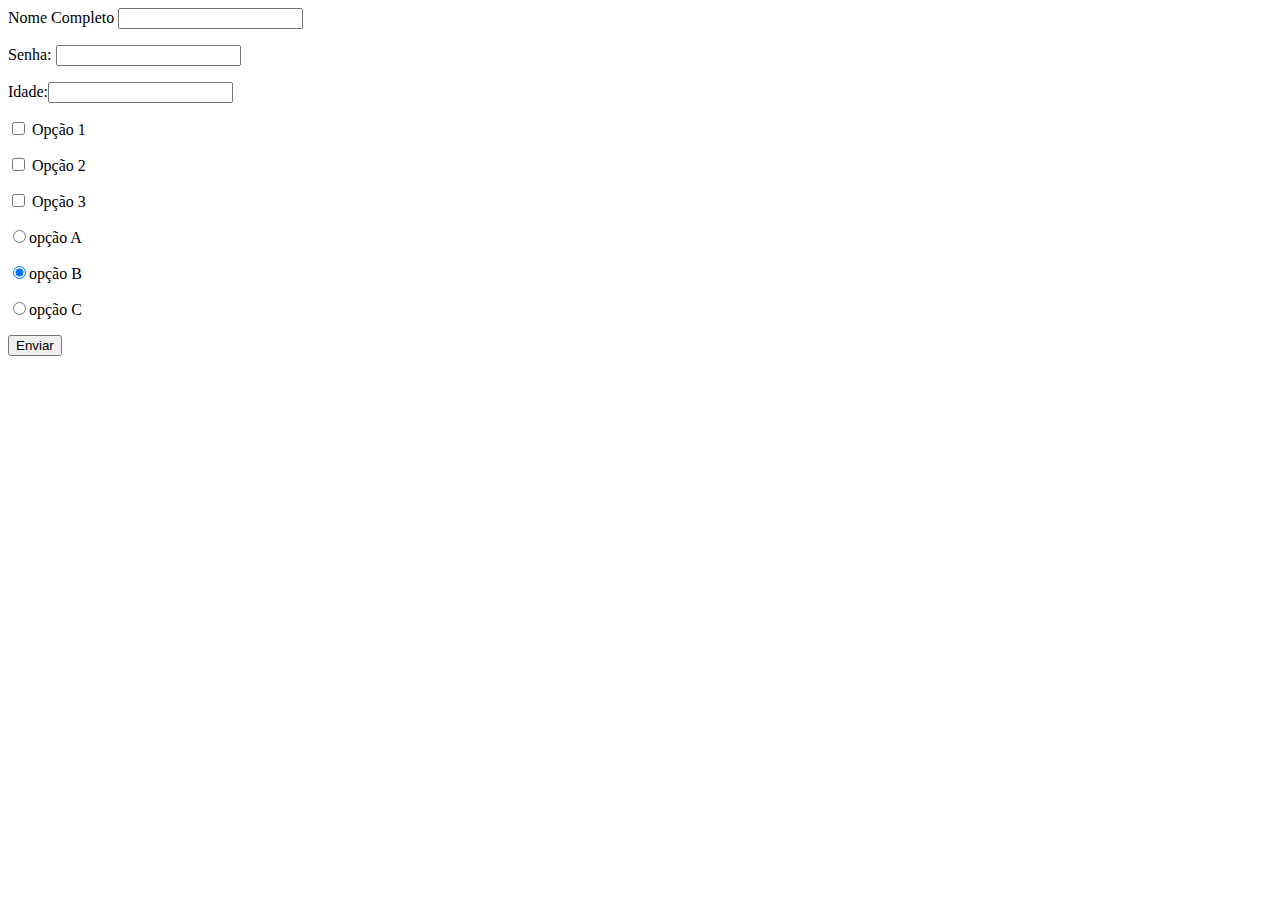
==== index.html @ 5370d050 "a" ====
<!DOCTYPE html>
<html>
<head>
    <meta charset='utf-8'>
    <meta http-equiv='X-UA-Compatible' content='IE=edge'>
    <title>Introdução formulario</title>
    <meta name='viewport' content='width=device-width, initial-scale=1'>
    <link rel='stylesheet' type='text/css' media='screen' href='main.css'>
    <script src='main.js'></script>
</head>
<body>
    <div class="container">
    <form action="page2.html">
        <div class="form-group">
           <label for="nome">Nome Completo</label>
           <input type="text" class="form-control" id="nome"name="nomecompleto" placebolder="Digite seu nome completo" required>
        </div>
        <p>Senha: <input type="password" class="campo" name="senha" placebolder="Digite sua senha"></p>
        <p>Idade:<input type="number" class="campo" name="idade" placebolder="Digite sua idade"></p>
        <p><input type="checkbox" name="numero" value="1"> Opção 1</p>
        <p><input type="checkbox" name="numero" value="2"> Opção 2</p>
        <p><input type="checkbox" name="numero" value="3"> Opção 3</p>
        <p><input type="radio" name="letra" value="A">opção A</p>
        <p><input type="radio" name="letra" value="B" checked>opção B</p>
        <p><input type="radio" name="letra" value="C">opção C</p>
        <p><input type="submit" value="Enviar"></p>
    </div>
    </form>
</body>
</html>
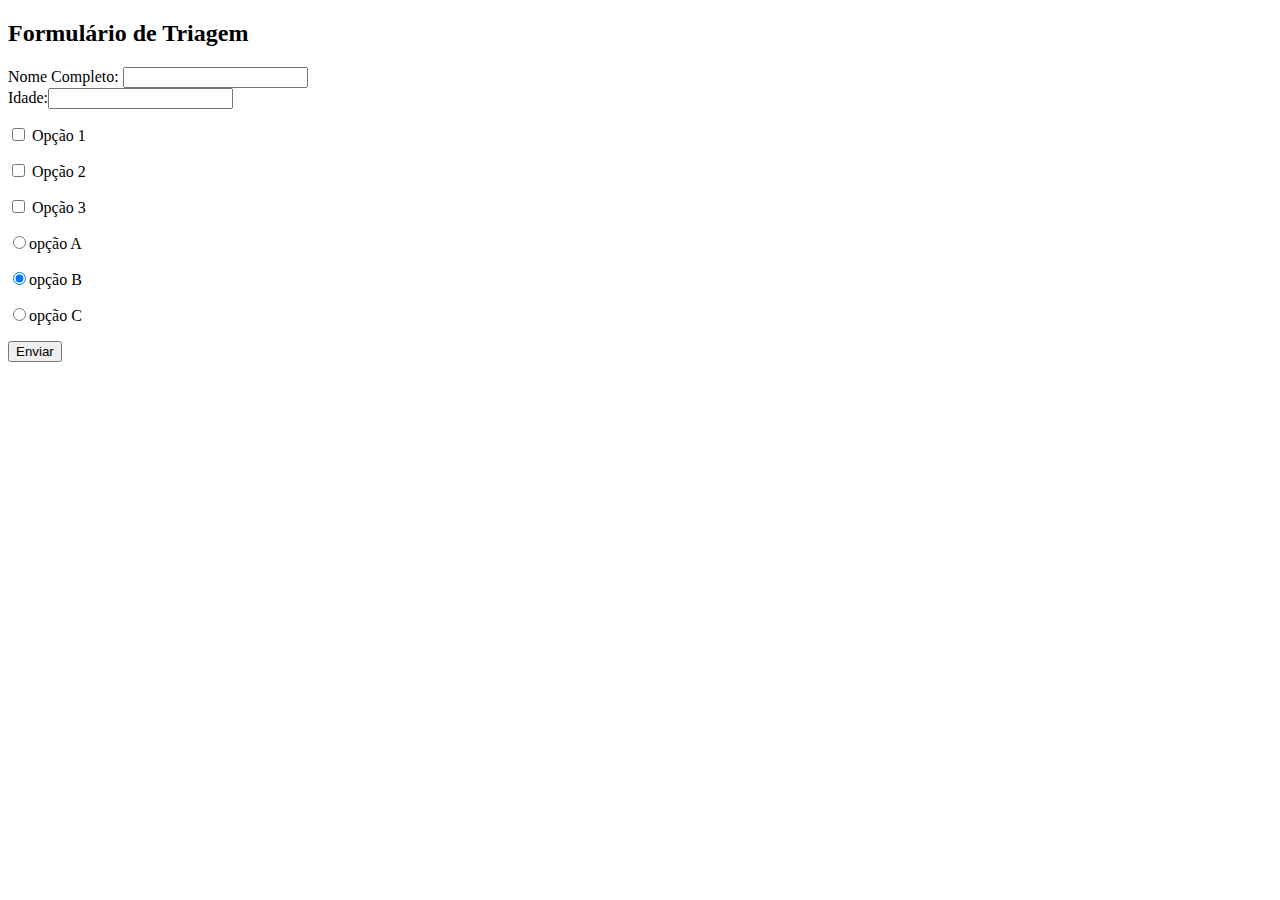
==== commit dc29794a: "a" ====
--- a/index.html
+++ b/index.html
@@ -10,13 +10,15 @@
 </head>
 <body>
     <div class="container">
+      <h2 class="mb-4">Formulário de Triagem</h2>
     <form action="page2.html">
         <div class="form-group">
-           <label for="nome">Nome Completo</label>
+           <label for="nome">Nome Completo:</label>
            <input type="text" class="form-control" id="nome"name="nomecompleto" placebolder="Digite seu nome completo" required>
         </div>
-        <p>Senha: <input type="password" class="campo" name="senha" placebolder="Digite sua senha"></p>
-        <p>Idade:<input type="number" class="campo" name="idade" placebolder="Digite sua idade"></p>
+        <div class="form-group">
+        <label for="nome">Idade:</label><input type="number" class="campo" name="idade" placebolder="Digite sua idade">
+        </div>
         <p><input type="checkbox" name="numero" value="1"> Opção 1</p>
         <p><input type="checkbox" name="numero" value="2"> Opção 2</p>
         <p><input type="checkbox" name="numero" value="3"> Opção 3</p>
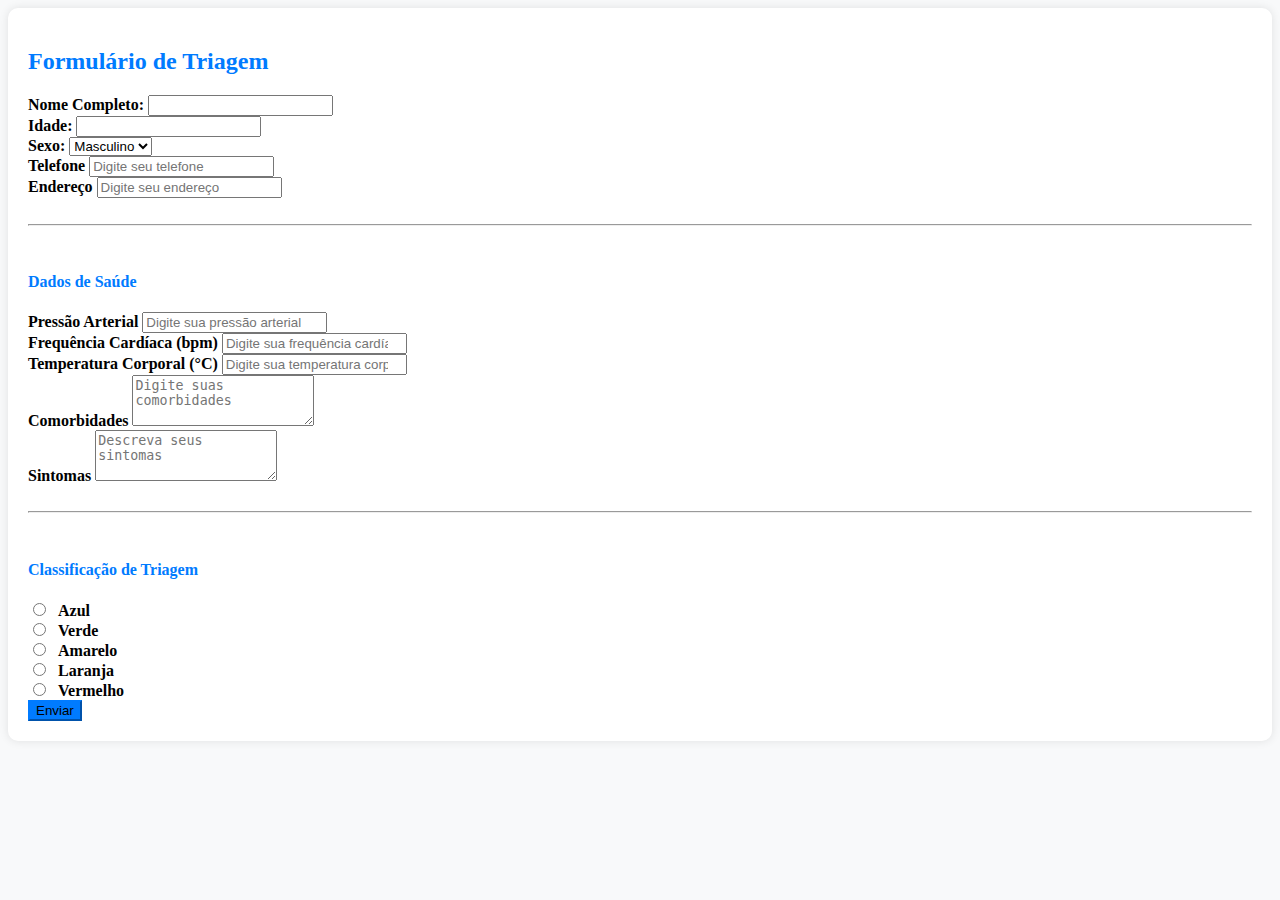
==== commit fb8cef20: "final" ====
--- a/index.html
+++ b/index.html
@@ -14,18 +14,87 @@
     <form action="page2.html">
         <div class="form-group">
            <label for="nome">Nome Completo:</label>
-           <input type="text" class="form-control" id="nome"name="nomecompleto" placebolder="Digite seu nome completo" required>
+           <input type="text" class="form-control" id="nome" name="nomecompleto" placebolder="Digite seu nome completo" required>
         </div>
         <div class="form-group">
-        <label for="nome">Idade:</label><input type="number" class="campo" name="idade" placebolder="Digite sua idade">
+        <label for="nome">Idade:</label>
+        <input type="number" class="form-control" id="idade" name="idade" placebolder="Digite sua idade">
         </div>
-        <p><input type="checkbox" name="numero" value="1"> Opção 1</p>
-        <p><input type="checkbox" name="numero" value="2"> Opção 2</p>
-        <p><input type="checkbox" name="numero" value="3"> Opção 3</p>
-        <p><input type="radio" name="letra" value="A">opção A</p>
-        <p><input type="radio" name="letra" value="B" checked>opção B</p>
-        <p><input type="radio" name="letra" value="C">opção C</p>
-        <p><input type="submit" value="Enviar"></p>
+        <div class="form-group">
+            <label for="sexo">Sexo:</label>
+            <select class="form-control" id="sexo">
+                <option>Masculino</option>
+                <option>Feminino</option>
+                <option>Outro</option>
+            </select>
+        </div>
+        <div class="form-group">
+            <label for="telefone">Telefone</label>
+            <input type="tel" class="form-control" id="telefone" placeholder="Digite seu telefone">
+        </div>
+        <div class="form-group">
+            <label for="endereco">Endereço</label>
+            <input type="text" class="form-control" id="endereco" placeholder="Digite seu endereço">
+        </div>
+        <br><hr><br>
+        <h4 class="mt-4">Dados de Saúde</h4>
+        <div class="form-group">
+            <label for="pressao">Pressão Arterial</label>
+            <input type="text" class="form-control" id="pressao" placeholder="Digite sua pressão arterial">
+        </div>
+        <div class="form-group">
+            <label for="frequencia">Frequência Cardíaca (bpm)</label>
+            <input type="number" class="form-control" id="frequencia" placeholder="Digite sua frequência cardíaca">
+        </div>
+        <div class="form-group">
+            <label for="temperatura">Temperatura Corporal (°C)</label>
+            <input type="number" step="0.1" class="form-control" id="temperatura" placeholder="Digite sua temperatura corporal">
+        </div>
+        <div class="form-group">
+            <label for="comorbidades">Comorbidades</label>
+            <textarea class="form-control" id="comorbidades" rows="3" placeholder="Digite suas comorbidades"></textarea>
+        </div>
+        <div class="form-group">
+            <label for="sintomas">Sintomas</label>
+            <textarea class="form-control" id="sintomas" rows="3" placeholder="Descreva seus sintomas"></textarea>
+        </div>
+        <br><hr><br>
+        <h4 class="mt-4">Classificação de Triagem</h4>
+        <div class="form-group">
+            <div class="form-check">
+                <input class="form-check-input" type="radio" name="classificacao" id="classificacaoAzul" value="azul">
+                <label class="form-check-label" for="classificacaoAzul">
+                    Azul
+                </label>
+            </div>
+            <div class="form-check">
+                <input class="form-check-input" type="radio" name="classificacao" id="classificacaoVerde" value="verde">
+                <label class="form-check-label" for="classificacaoVerde">
+                    Verde
+                </label>
+            </div>
+            <div class="form-check">
+                <input class="form-check-input" type="radio" name="classificacao" id="classificacaoAmarelo" value="amarelo">
+                <label class="form-check-label" for="classificacaoAmarelo">
+                    Amarelo
+                </label>
+            </div>
+            <div class="form-check">
+                <input class="form-check-input" type="radio" name="classificacao" id="classificacaoLaranja" value="laranja">
+                <label class="form-check-label" for="classificacaoLaranja">
+                    Laranja
+                </label>
+            </div>
+            <div class="form-check">
+                <input class="form-check-input" type="radio" name="classificacao" id="classificacaoVermelho" value="vermelho">
+                <label class="form-check-label" for="classificacaoVermelho">
+                    Vermelho
+                </label>
+            </div>
+        </div>
+
+        <button type="submit" class="btn btn-primary">Enviar</button>
+       
     </div>
     </form>
 </body>
--- a/main.css
+++ b/main.css
@@ -0,0 +1,26 @@
+body {
+    background-color: #f8f9fa;
+}
+.container {
+    background-color: #ffffff;
+    padding: 20px;
+    border-radius: 10px;
+    box-shadow: 0 0 10px rgba(0, 0, 0, 0.1);
+}
+h2, h4 {
+    color: #007bff;
+}
+.form-group label {
+    font-weight: bold;
+}
+.form-check-label {
+    margin-left: 5px;
+}
+.btn-primary {
+    background-color: #007bff;
+    border-color: #007bff;
+}
+.btn-primary:hover {
+    background-color: #0056b3;
+    border-color: #004085;
+}